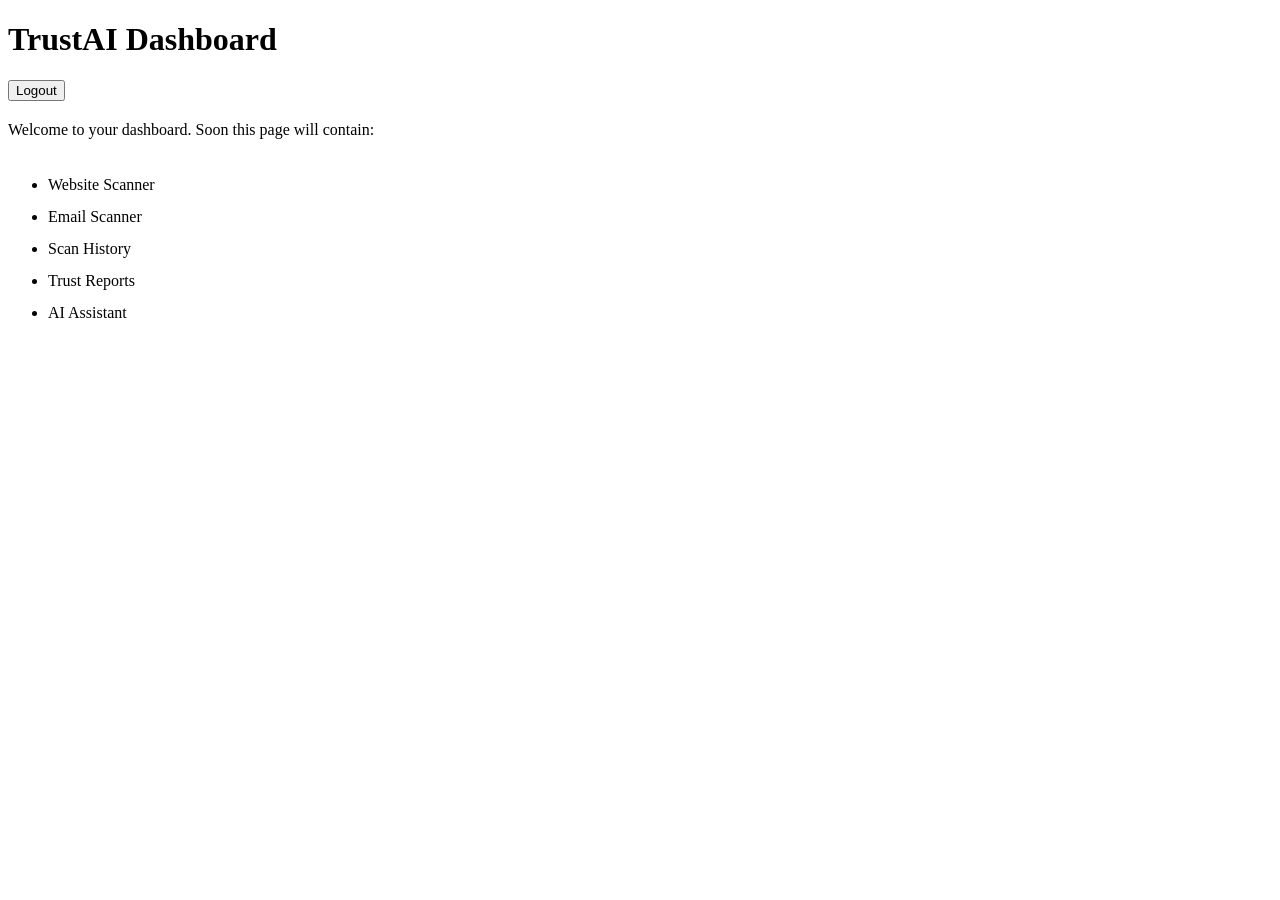
==== dashboard.html @ fab7d216 "Add initial dashboard HTML structure" ====
<!DOCTYPE html>
<html lang="en">
<head>
<meta charset="UTF-8">
<meta name="viewport" content="width=device-width,initial-scale=1.0">
<title>Dashboard</title>
<link rel="stylesheet" href="style.css">
</head>

<body>

<header>

<h1>TrustAI Dashboard</h1>

<button onclick="logout()">
Logout
</button>

</header>

<section class="hero">

<h2 id="welcome"></h2>

<p>

Welcome to your dashboard.

Soon this page will contain:

</p>

<ul style="margin-top:30px;line-height:2;">
<li>Website Scanner</li>
<li>Email Scanner</li>
<li>Scan History</li>
<li>Trust Reports</li>
<li>AI Assistant</li>
</ul>

</section>

<script src="script.js"></script>

</body>
</html>
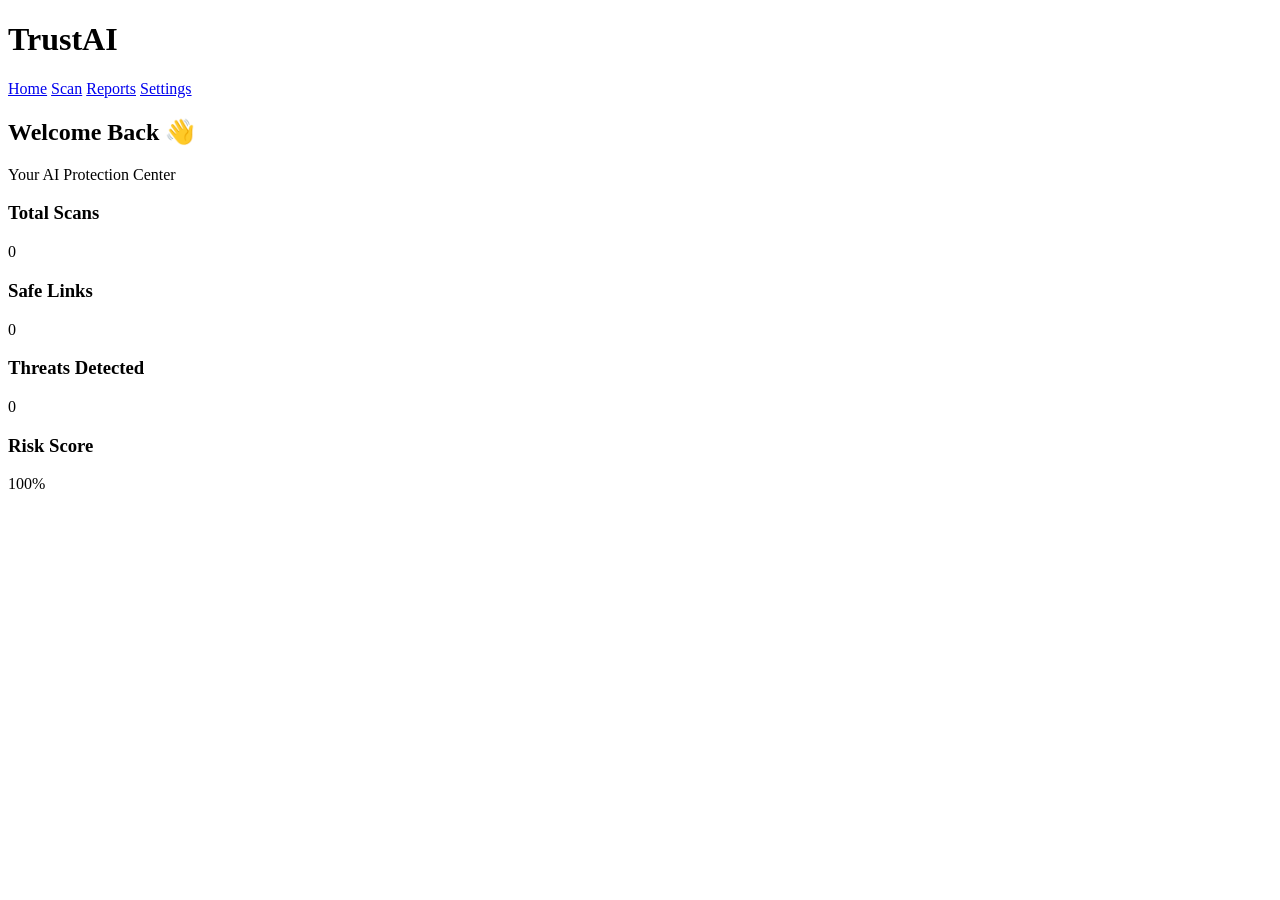
==== commit 1f90a579: "Update dashboard HTML structure and content" ====
--- a/dashboard.html
+++ b/dashboard.html
@@ -1,47 +1,57 @@
 <!DOCTYPE html>
 <html lang="en">
 <head>
-<meta charset="UTF-8">
-<meta name="viewport" content="width=device-width,initial-scale=1.0">
-<title>Dashboard</title>
-<link rel="stylesheet" href="style.css">
+    <meta charset="UTF-8">
+    <meta name="viewport" content="width=device-width, initial-scale=1.0">
+    <title>TrustAI Dashboard</title>
+    <link rel="stylesheet" href="css/style.css">
 </head>
-
 <body>
 
-<header>
+<header class="header">
+    <h1>TrustAI</h1>
 
-<h1>TrustAI Dashboard</h1>
-
-<button onclick="logout()">
-Logout
-</button>
-
+    <nav>
+        <a href="index.html">Home</a>
+        <a href="scanner.html">Scan</a>
+        <a href="#">Reports</a>
+        <a href="#">Settings</a>
+    </nav>
 </header>
 
-<section class="hero">
+<section class="dashboard">
 
-<h2 id="welcome"></h2>
+<h2>Welcome Back 👋</h2>
 
-<p>
+<p>Your AI Protection Center</p>
 
-Welcome to your dashboard.
+<div class="cards">
 
-Soon this page will contain:
+<div class="card">
+<h3>Total Scans</h3>
+<p>0</p>
+</div>
 
-</p>
+<div class="card">
+<h3>Safe Links</h3>
+<p>0</p>
+</div>
 
-<ul style="margin-top:30px;line-height:2;">
-<li>Website Scanner</li>
-<li>Email Scanner</li>
-<li>Scan History</li>
-<li>Trust Reports</li>
-<li>AI Assistant</li>
-</ul>
+<div class="card">
+<h3>Threats Detected</h3>
+<p>0</p>
+</div>
+
+<div class="card">
+<h3>Risk Score</h3>
+<p>100%</p>
+</div>
+
+</div>
 
 </section>
 
-<script src="script.js"></script>
+<script src="js/script.js"></script>
 
 </body>
 </html>
